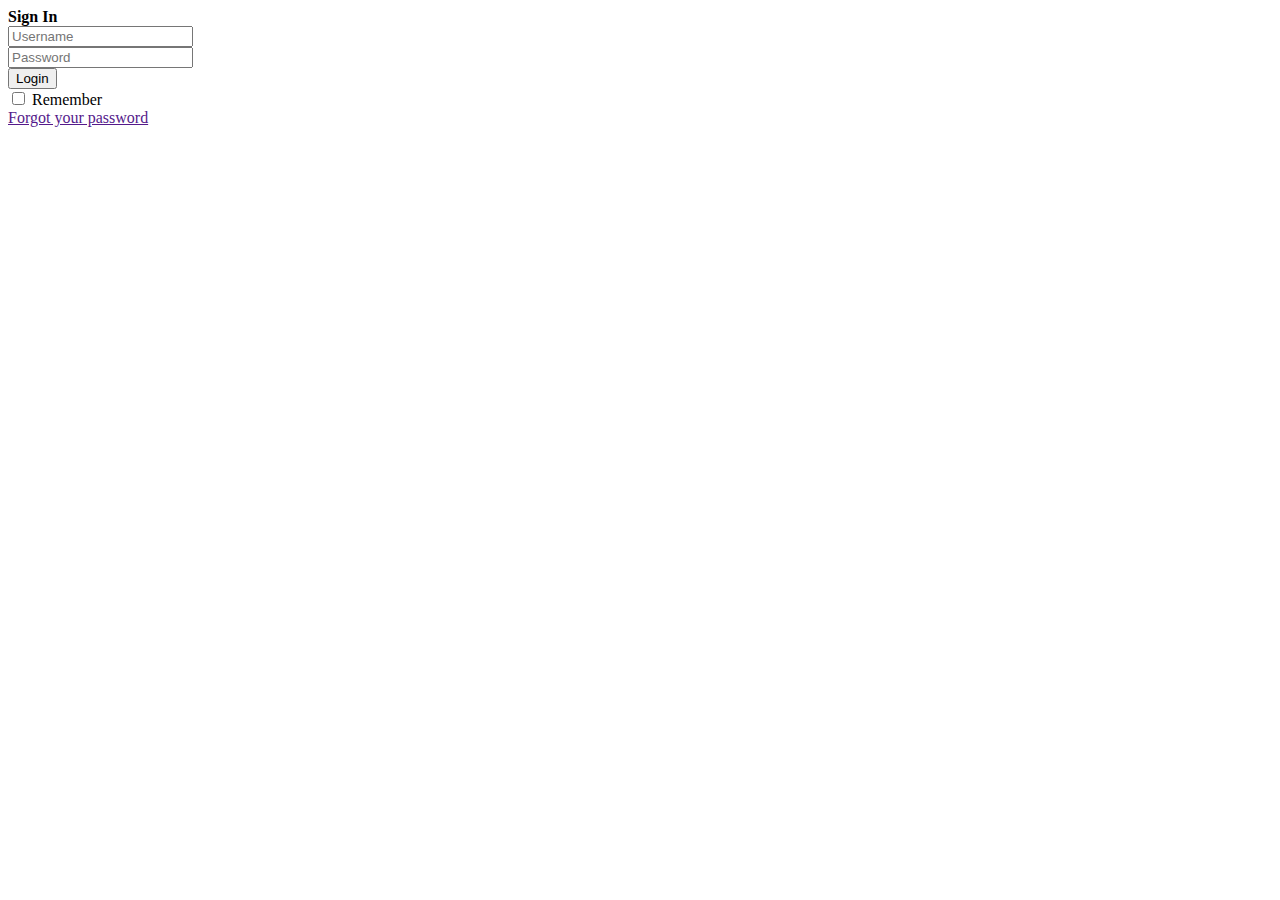
==== Site V02 My Canal/html/login-sign.html @ 591d7b38 "Add new website" ====
<!DOCTYPE html>
<html lang="en">
<head>
    <meta charset="UTF-8">
    <meta http-equiv="X-UA-Compatible" content="IE=edge">
    <meta name="viewport" content="width=device-width, initial-scale=1.0">
    <link rel="stylesheet" href="/css/login.css">
    <title>se connecter</title>
</head>
<body>
    <div id="particles-js"></div>
<body class="login">
	<div class="container">
		<div class="login-container-wrapper clearfix">
			<div class="welcome"><strong>Sign In</strong></div>

			<form class="form-horizontal login-form">
				<div class="form-group relative">
					<input id="login_username" class="form-control input-lg" type="email" placeholder="Username" required>
					<i class="fa fa-user"></i>
				</div>
				<div class="form-group relative password">
					<input id="login_password" class="form-control input-lg" type="password" placeholder="Password" required>
					<i class="fa fa-lock"></i>
				</div>
			  <div class="form-group">
			    <button type="submit" class="btn btn-success btn-lg btn-block">Login</button>
			  </div>
        <div class="checkbox pull-left">
			    <label><input type="checkbox"> Remember</label>
			  </div>
			  <div class="checkbox pull-right">
			    <label> <a class="forget" href="" title="forget">Forgot your password</a> </label>
			  </div>
			</form>
		</div>

	</div>

  </body>
</body>
</html>
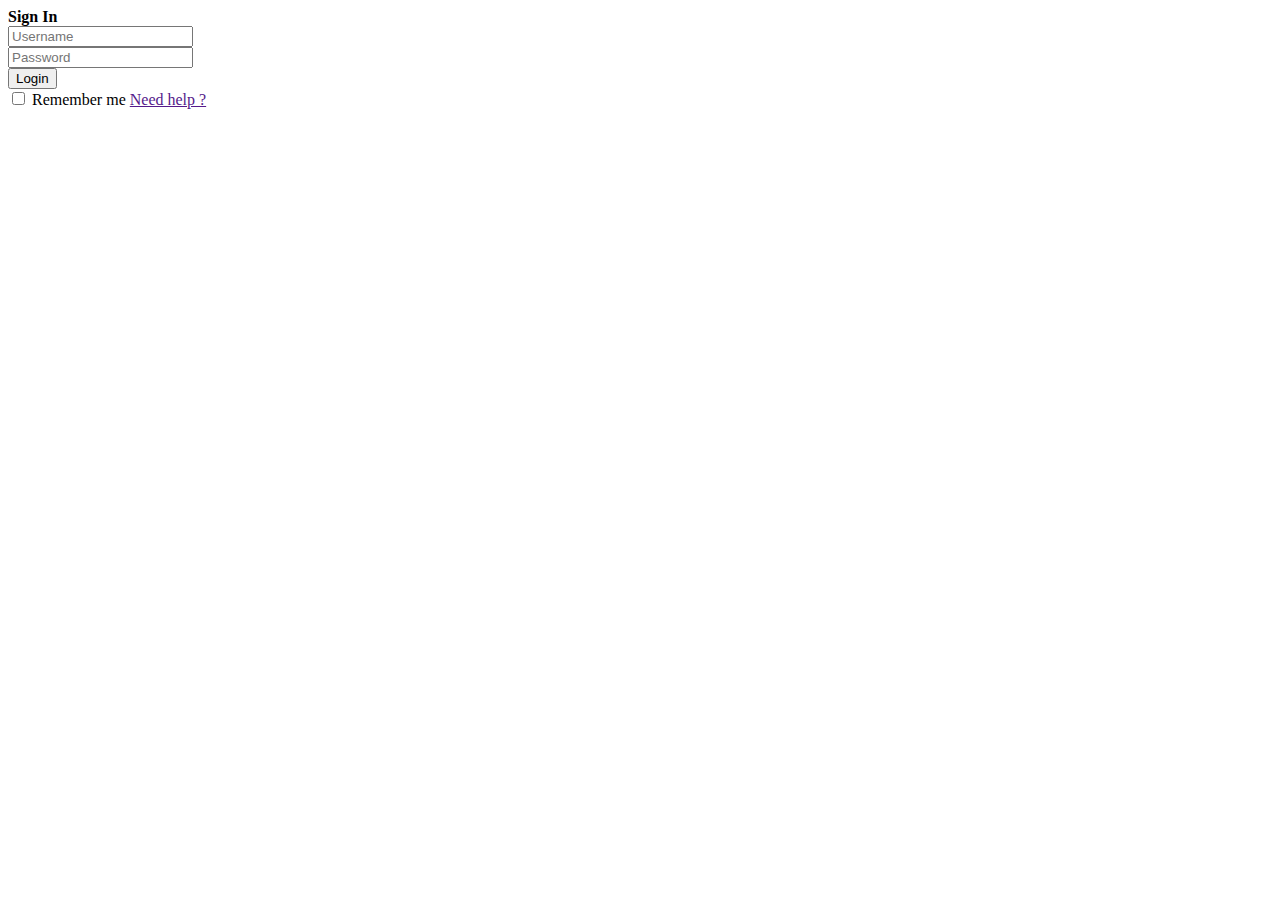
==== commit 9a7ae4bd: "Add new version of page html - Add new css - add nnew login" ====
--- a/Site V02 My Canal/html/login-sign.html
+++ b/Site V02 My Canal/html/login-sign.html
@@ -11,7 +11,7 @@
     <div id="particles-js"></div>
 <body class="login">
 	<div class="container">
-		<div class="login-container-wrapper clearfix">
+		<div class="login-container-wrapper">
 			<div class="welcome"><strong>Sign In</strong></div>
 
 			<form class="form-horizontal login-form">
@@ -27,10 +27,8 @@
 			    <button type="submit" class="btn btn-success btn-lg btn-block">Login</button>
 			  </div>
         <div class="checkbox pull-left">
-			    <label><input type="checkbox"> Remember</label>
-			  </div>
-			  <div class="checkbox pull-right">
-			    <label> <a class="forget" href="" title="forget">Forgot your password</a> </label>
+			    <label><input type="checkbox"> Remember me</label>
+			    <label> <a class="forget" href="" title="forget">Need help ?</a> </label>
 			  </div>
 			</form>
 		</div>
